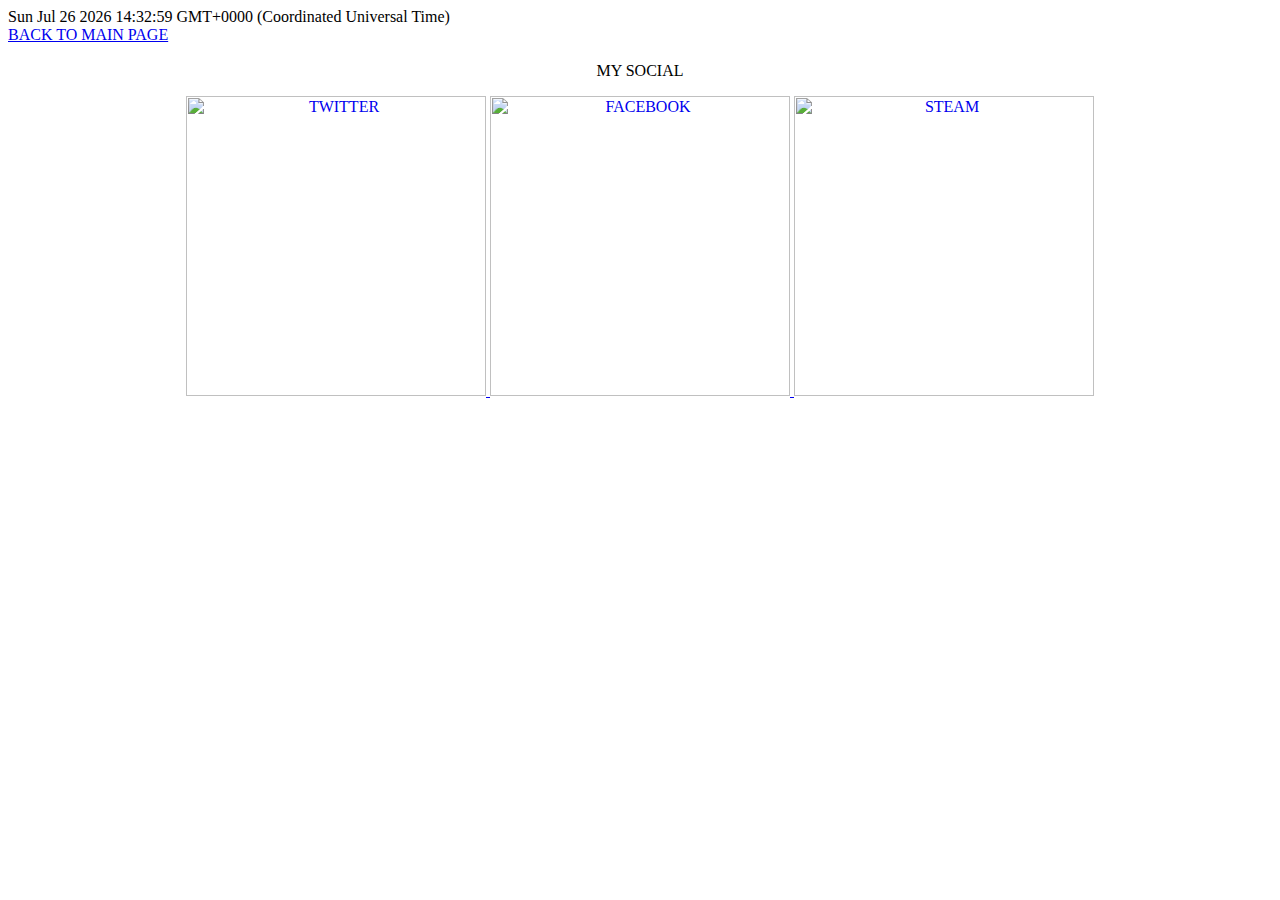
==== social.html @ 2aadbe39 "Update social.html" ====
<html>
<head>
<title>Social</title>
<link rel="stylesheet" href="socialelement.css">
<script>

var date = new Date();

document.write(date);


</script>


</head>
<body>
	<br><div class="link1"><a href='index.html'>BACK TO MAIN PAGE</a></div></br>
	<h><center>MY SOCIAL</center></h>

	<p>
		<center>
		<a href='https://twitter.com/idzwan02' target='_blank'><img border="0" alt="TWITTER" src="twitter.png" width="300" height="300"</a>
		<a href='https://www.facebook.com/idzwan.haziq' target='_blank'><img border="0" alt="FACEBOOK" src="facebook.png" width="300" height="300"</a>
		<a href='https://s.team/p/chkn-hnvv/RWQPBCCH' target='_blank'><img border="0" alt="STEAM" src="steam.png" width="300" height="300"</a>
		</center>
	</p>


</body>
</html>
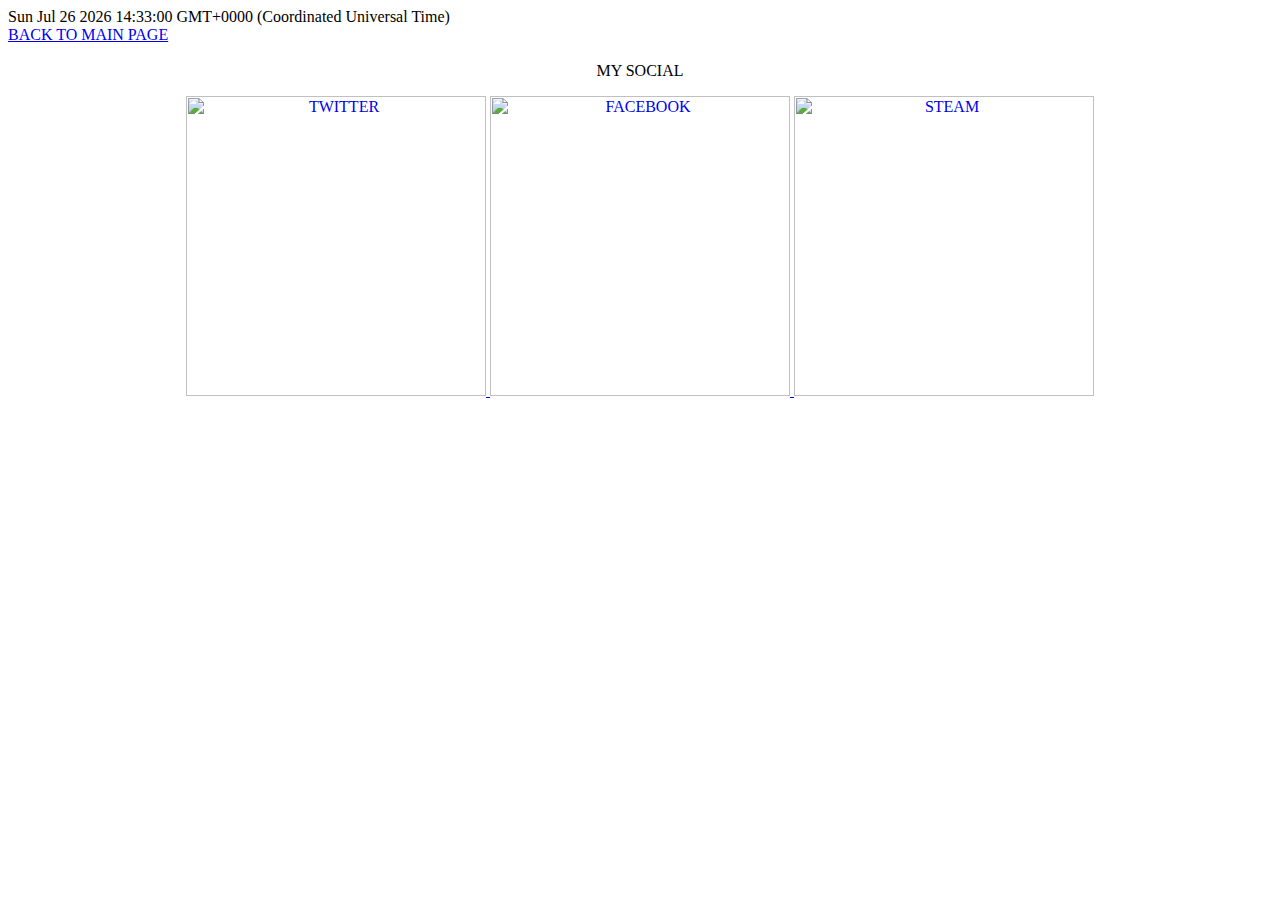
==== commit 80965c6a: "Update social.html" ====
--- a/social.html
+++ b/social.html
@@ -21,7 +21,7 @@
 		<center>
 		<a href='https://twitter.com/idzwan02' target='_blank'><img border="0" alt="TWITTER" src="twitter.png" width="300" height="300"</a>
 		<a href='https://www.facebook.com/idzwan.haziq' target='_blank'><img border="0" alt="FACEBOOK" src="facebook.png" width="300" height="300"</a>
-		<a href='https://s.team/p/chkn-hnvv/RWQPBCCH' target='_blank'><img border="0" alt="STEAM" src="steam.png" width="300" height="300"</a>
+		<a href='https://s.team/p/chkn-hnvv/GQDQGFDP' target='_blank'><img border="0" alt="STEAM" src="steam.png" width="300" height="300"</a>
 		</center>
 	</p>
 
